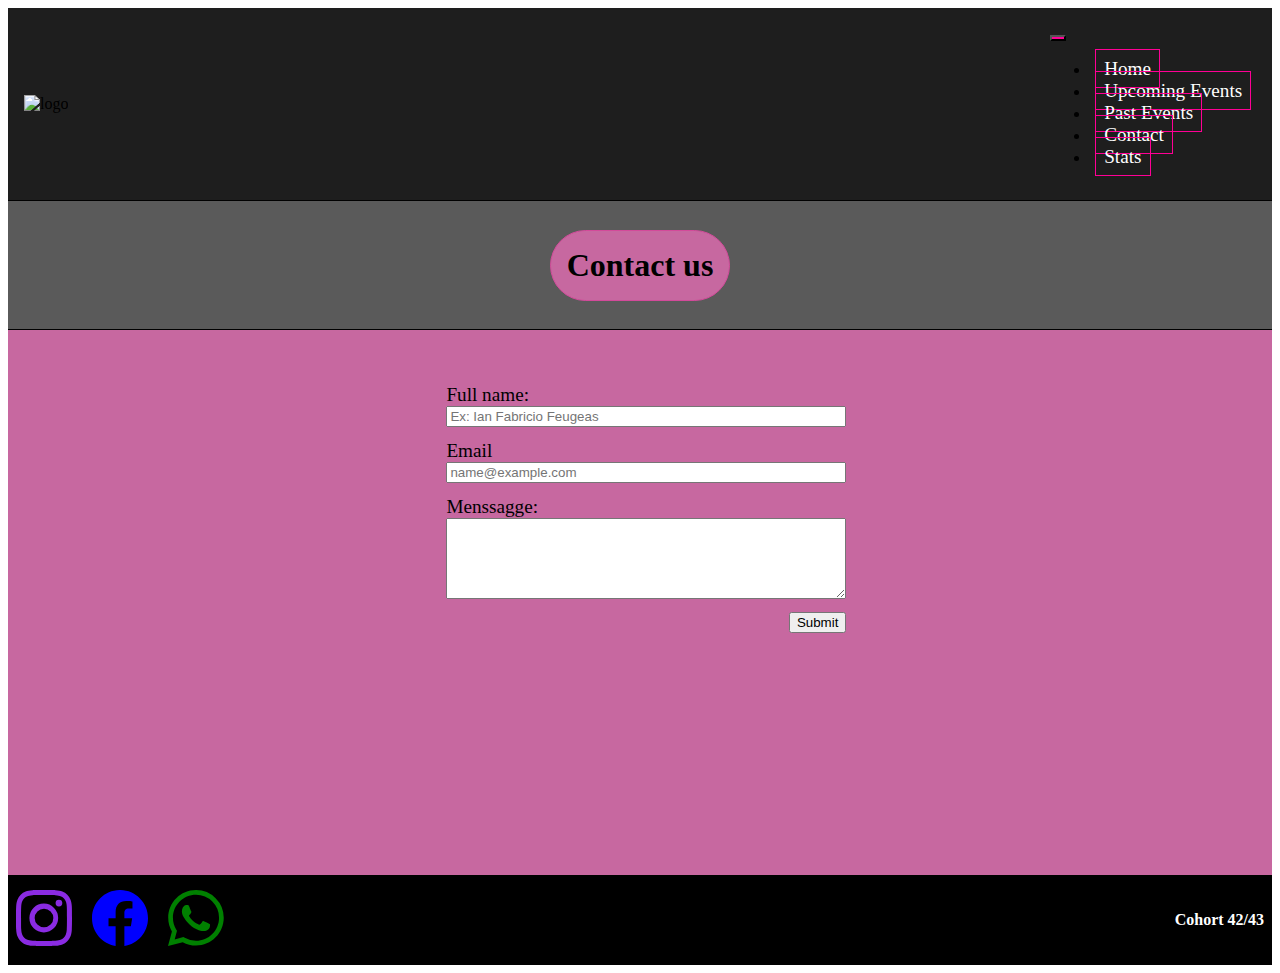
==== contact.html @ 7916cf76 "Arreglo en el favicon y logo" ====
<!DOCTYPE html>
<html lang="en">
  <head>
    <meta charset="UTF-8" />
    <meta http-equiv="X-UA-Compatible" content="IE=edge" />
    <meta name="viewport" content="width=device-width, initial-scale=1.0" />
    <title>Amazing Events | Contact</title>
    <link
      rel="shortcut icon"
      href="./assets/imagenes/Image20230130154150.png"
      type="image/x-icon"
    />
    <link
      href="https://cdn.jsdelivr.net/npm/bootstrap@5.3.0-alpha1/dist/css/bootstrap.min.css"
      rel="stylesheet"
      integrity="sha384-GLhlTQ8iRABdZLl6O3oVMWSktQOp6b7In1Zl3/Jr59b6EGGoI1aFkw7cmDA6j6gD"
      crossorigin="anonymous"
    />
    <link rel="stylesheet" href="./assets/style/style.css" />
  </head>
  <body>
    <header>
      <div>
        <img
          class="logo"
          src="./assets/imagenes/Logo Amazing Events.png"
          alt="logo"
        />
      </div>
      <nav class="navbar navbar-expand-lg bg-$dark d-flex align-items-center">
        <div class="container-fluid">
          <button
            id="boton"
            class="navbar-toggler"
            type="button"
            data-bs-toggle="collapse"
            data-bs-target="#navbarNav"
            aria-controls="navbarNav"
            aria-expanded="false"
            aria-label="Toggle navigation"
          >
            <span class="navbar-toggler-icon"></span>
          </button>
          <div class="collapse navbar-collapse" id="navbarNav">
            <ul class="navbar-nav">
              <li class="nav-item">
                <a
                  id="ancor"
                  class="nav-link active"
                  aria-current="page"
                  href="#"
                  >Home</a
                >
              </li>
              <li class="nav-item">
                <a id="ancor" class="nav-link active" href="./UpEvent.html"
                  >Upcoming Events</a
                >
              </li>
              <li class="nav-item">
                <a id="ancor" class="nav-link active" href="./pastev.html"
                  >Past Events</a
                >
              </li>
              <li class="nav-item">
                <a id="ancor" class="nav-link active" href="./contact.html"
                  >Contact</a
                >
              </li>
              <li class="nav-item">
                <a id="ancor" class="nav-link active" href="./stats.html"
                  >Stats</a
                >
              </li>
            </ul>
          </div>
        </div>
      </nav>
    </header>
    <main>
      <div class="divh1"><h1>Contact us</h1></div>
      <div class="divcontact">
        <form class="formcontact" caction="">
          <div class="inplab">
            <label for="completname">Full name:</label>
            <input
              required
              type="text"
              id="nameusuario"
              name="nameusuario"
              placeholder="Ex: Ian Fabricio Feugeas"
            />
          </div>
          <div class="inplab">
            <label for="email">Email</label>
            <input
              required
              type="email"
              id="email"
              name="email"
              placeholder="name@example.com"
            />
          </div>
          <div class="inplab">
            <label for="massage">Menssagge:</label>
            <textarea name="massage" id="massage" cols="20" rows="5"></textarea>
          </div>
          <div class="butoncont">
            <button type="submit">Submit</button>
          </div>
        </form>
      </div>
    </main>
    <footer>
      <div class="iconos">
        <svg
          xmlns="http://www.w3.org/2000/svg"
          width="16"
          height="16"
          fill="blueviolet"
          class="bi bi-instagram"
          viewBox="0 0 16 16"
        >
          <path
            d="M8 0C5.829 0 5.556.01 4.703.048 3.85.088 3.269.222 2.76.42a3.917 3.917 0 0 0-1.417.923A3.927 3.927 0 0 0 .42 2.76C.222 3.268.087 3.85.048 4.7.01 5.555 0 5.827 0 8.001c0 2.172.01 2.444.048 3.297.04.852.174 1.433.372 1.942.205.526.478.972.923 1.417.444.445.89.719 1.416.923.51.198 1.09.333 1.942.372C5.555 15.99 5.827 16 8 16s2.444-.01 3.298-.048c.851-.04 1.434-.174 1.943-.372a3.916 3.916 0 0 0 1.416-.923c.445-.445.718-.891.923-1.417.197-.509.332-1.09.372-1.942C15.99 10.445 16 10.173 16 8s-.01-2.445-.048-3.299c-.04-.851-.175-1.433-.372-1.941a3.926 3.926 0 0 0-.923-1.417A3.911 3.911 0 0 0 13.24.42c-.51-.198-1.092-.333-1.943-.372C10.443.01 10.172 0 7.998 0h.003zm-.717 1.442h.718c2.136 0 2.389.007 3.232.046.78.035 1.204.166 1.486.275.373.145.64.319.92.599.28.28.453.546.598.92.11.281.24.705.275 1.485.039.843.047 1.096.047 3.231s-.008 2.389-.047 3.232c-.035.78-.166 1.203-.275 1.485a2.47 2.47 0 0 1-.599.919c-.28.28-.546.453-.92.598-.28.11-.704.24-1.485.276-.843.038-1.096.047-3.232.047s-2.39-.009-3.233-.047c-.78-.036-1.203-.166-1.485-.276a2.478 2.478 0 0 1-.92-.598 2.48 2.48 0 0 1-.6-.92c-.109-.281-.24-.705-.275-1.485-.038-.843-.046-1.096-.046-3.233 0-2.136.008-2.388.046-3.231.036-.78.166-1.204.276-1.486.145-.373.319-.64.599-.92.28-.28.546-.453.92-.598.282-.11.705-.24 1.485-.276.738-.034 1.024-.044 2.515-.045v.002zm4.988 1.328a.96.96 0 1 0 0 1.92.96.96 0 0 0 0-1.92zm-4.27 1.122a4.109 4.109 0 1 0 0 8.217 4.109 4.109 0 0 0 0-8.217zm0 1.441a2.667 2.667 0 1 1 0 5.334 2.667 2.667 0 0 1 0-5.334z"
          />
        </svg>
        <svg
          xmlns="http://www.w3.org/2000/svg"
          width="16"
          height="16"
          fill="blue"
          class="bi bi-facebook"
          viewBox="0 0 16 16"
        >
          <path
            d="M16 8.049c0-4.446-3.582-8.05-8-8.05C3.58 0-.002 3.603-.002 8.05c0 4.017 2.926 7.347 6.75 7.951v-5.625h-2.03V8.05H6.75V6.275c0-2.017 1.195-3.131 3.022-3.131.876 0 1.791.157 1.791.157v1.98h-1.009c-.993 0-1.303.621-1.303 1.258v1.51h2.218l-.354 2.326H9.25V16c3.824-.604 6.75-3.934 6.75-7.951z"
          />
        </svg>
        <svg
          xmlns="http://www.w3.org/2000/svg"
          width="16"
          height="16"
          fill="green"
          class="bi bi-whatsapp"
          viewBox="0 0 16 16"
        >
          <path
            d="M13.601 2.326A7.854 7.854 0 0 0 7.994 0C3.627 0 .068 3.558.064 7.926c0 1.399.366 2.76 1.057 3.965L0 16l4.204-1.102a7.933 7.933 0 0 0 3.79.965h.004c4.368 0 7.926-3.558 7.93-7.93A7.898 7.898 0 0 0 13.6 2.326zM7.994 14.521a6.573 6.573 0 0 1-3.356-.92l-.24-.144-2.494.654.666-2.433-.156-.251a6.56 6.56 0 0 1-1.007-3.505c0-3.626 2.957-6.584 6.591-6.584a6.56 6.56 0 0 1 4.66 1.931 6.557 6.557 0 0 1 1.928 4.66c-.004 3.639-2.961 6.592-6.592 6.592zm3.615-4.934c-.197-.099-1.17-.578-1.353-.646-.182-.065-.315-.099-.445.099-.133.197-.513.646-.627.775-.114.133-.232.148-.43.05-.197-.1-.836-.308-1.592-.985-.59-.525-.985-1.175-1.103-1.372-.114-.198-.011-.304.088-.403.087-.088.197-.232.296-.346.1-.114.133-.198.198-.33.065-.134.034-.248-.015-.347-.05-.099-.445-1.076-.612-1.47-.16-.389-.323-.335-.445-.34-.114-.007-.247-.007-.38-.007a.729.729 0 0 0-.529.247c-.182.198-.691.677-.691 1.654 0 .977.71 1.916.81 2.049.098.133 1.394 2.132 3.383 2.992.47.205.84.326 1.129.418.475.152.904.129 1.246.08.38-.058 1.171-.48 1.338-.943.164-.464.164-.86.114-.943-.049-.084-.182-.133-.38-.232z"
          />
        </svg>
      </div>
      <div>
        <p class="pfooter"><b> Cohort 42/43 </b></p>
      </div>
    </footer>
  </body>
</html>
---- assets/style/style.css ----
header {
  min-height: 15vh;
  display: flex;
  justify-content: space-between;
  align-items: center;
  padding: 1rem;
  background-color: rgba(0, 0, 0, 0.884);
}
.logo {
  width: 10.5rem;
  height: 5rem;
}
#ancor {
  color: rgb(255, 0, 149);
  text-decoration: none;
  border: 1px solid rgb(255, 0, 149);
  padding: 0.5rem;
  margin: 0.3rem;
  font-size: 1.2rem;
  color: white;
}
#ancor:hover {
  background-color: white;
  color: black;
}
#boton {
  background-color: rgb(255, 0, 149);
}
main {
  min-height: 75vh;
  background-color: rgb(199, 104, 160);
  display: flex;
  flex-direction: column;
  flex-wrap: wrap;
}
.divh1 {
  height: 8rem;
  background-color: rgb(90, 90, 90);
  display: flex;
  justify-content: center;
  align-items: center;
  flex-wrap: wrap;
  border-top: 1px solid black;
  border-bottom: 1px solid black;
}
h1 {
  color: black;
  background-color: rgb(199, 104, 160);
  border-radius: 160px;
  border: 1px solid rgb(211, 74, 154);
  padding: 1rem;
}
.formhome {
  display: flex;
  justify-content: space-between;
  align-items: center;
  flex-wrap: wrap;
  min-height: 8rem;
  width: 100%;
  padding: 4rem;
}
.divform {
  display: flex;
  flex-wrap: wrap;
}
form {
  font-size: 1.2rem;
  display: flex;
  flex-wrap: wrap;
}
label {
  padding-right: 1rem;
}
.padrecards {
  display: flex;
  flex-wrap: wrap;
  justify-content: space-evenly;
  align-items: center;
}
#tarjetas {
  width: 20rem;
  height: 30rem;
  margin: 1rem;
  display: flex;
  flex-direction: column;
  justify-content: space-evenly;
  align-items: center;
  flex-wrap: wrap;
  border: 5px double rgb(255, 0, 149);
  color: white;
  background-color: black;
}
.divprice {
  display: flex;
  justify-content: space-evenly;
  align-items: center;
}
#imgcard {
  width: 18rem;
  height: 15rem;
  border-radius: 15px;
  margin-top: 0.5rem;
  border: 5px double rgb(255, 0, 149);
}
h5 {
  text-align: center;
}
.divcontact {
  width: 100%;
  height: 30rem;
  display: flex;
  flex-direction: column;
  justify-content: center;
  align-items: center;
}
.formcontact {
  display: flex;
  flex-direction: column;
  width: 25rem;
  height: 50rem;
  margin: 3rem;
}
.inplab {
  display: flex;
  flex-direction: column;
  padding: 0.4rem;
}
.butoncont {
  width: 25rem;
  display: flex;
  justify-content: flex-end;
  padding: 0.4rem;
}
.divtabla {
  height: 50rem;
  padding-top: 4rem;
  display: flex;
  flex-direction: column;
  align-items: center;
}
table,
thead,
tr,
th,
tbody,
td {
  border: 1px solid black;
  border-collapse: collapse;
  background-color: rgb(199, 104, 160);
}
table {
  width: 70%;
}
thead th {
  height: 3rem;
  font-size: 1.4rem;
  color: black;
  background-color: gray;
}
tbody td {
  width: 16rem;
  height: 1.4rem;
  background-color: white;
}
.padredetails {
  display: flex;
  flex-wrap: wrap;
  justify-content: center;
  align-items: center;
  width: 75%;
  margin: 6rem 0 6rem 14rem;
}
#tarjetadetails {
  display: flex;
  justify-content: center;
  align-items: center;
  width: 30rem;
  height: 35rem;
  margin: 1rem;
  border: 5px double rgb(255, 0, 149);
  background-color: black;
}
#tarjetadetails2 {
  display: flex;
  justify-content: center;
  align-items: center;
  width: 30rem;
  height: 35rem;
  margin: 1rem;
  border: 5px double rgb(255, 0, 149);
  background-color: black;
  color: white;
  font-size: 1.5rem;
}
#imgdetails {
  width: 28rem;
  height: 25rem;
  border: 5px double rgb(255, 0, 149);
}
footer {
  height: 10vh;
  display: flex;
  justify-content: space-between;
  align-items: center;
  background-color: rgb(0, 0, 0);
  color: white;
}
.iconos svg {
  width: 3.5rem;
  height: 3.5rem;
  padding: 0.5rem;
}
.pfooter {
  margin-right: 0.5rem;
}

@media (min-width: 375px) and (max-width: 767px) {
  #tarjeta {
    width: 100%;
    margin: 0;
  }
  #imgdetails {
    width: 9rem;
    height: 9rem;
  }
  #tarjetadetails {
    width: 10rem;
    height: 11rem;
    margin: 0;
  }
  #tarjetadetails2 {
    height: 29rem;
    font-size: 1rem;
  }
  .padredetails {
    margin: 2rem;
  }
}
@media (min-width: 375px) and (max-width: 465px) {
  .divcontact {
    width: 100%;
    height: 30rem;
    display: flex;
    flex-direction: column;
    justify-content: center;
    align-items: center;
  }
  .formcontact {
    display: flex;
    flex-direction: column;
    width: 15rem;
    height: 50rem;
    margin: 3rem;
  }
  .inplab {
    display: flex;
    flex-direction: column;
    padding: 0.4rem;
  }
  .butoncont {
    width: 15rem;
    display: flex;
    justify-content: flex-end;
    padding: 0.4rem;
  }
}
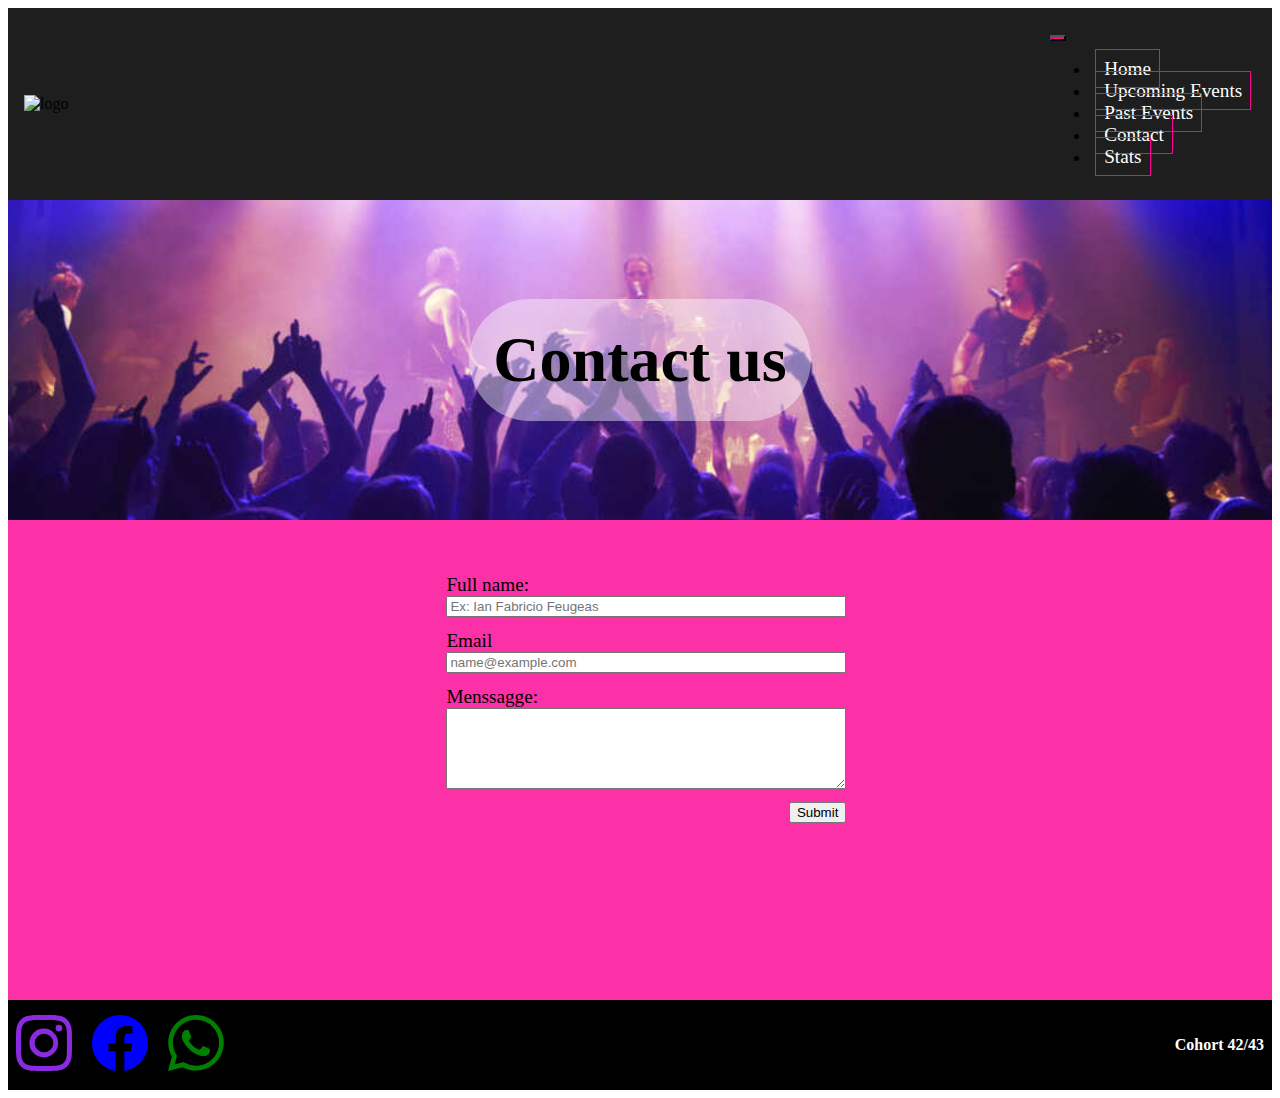
==== commit 0bcd2b03: "search funcionando" ====
--- a/contact.html
+++ b/contact.html
@@ -48,7 +48,7 @@
                   id="ancor"
                   class="nav-link active"
                   aria-current="page"
-                  href="#"
+                  href="./index.html"
                   >Home</a
                 >
               </li>
@@ -78,7 +78,7 @@
       </nav>
     </header>
     <main>
-      <div class="divh1"><h1>Contact us</h1></div>
+      <div class="divh1"><h1 class="h1tittle">Contact us</h1></div>
       <div class="divcontact">
         <form class="formcontact" caction="">
           <div class="inplab">
@@ -154,5 +154,10 @@
         <p class="pfooter"><b> Cohort 42/43 </b></p>
       </div>
     </footer>
+    <script
+      src="https://cdn.jsdelivr.net/npm/bootstrap@5.3.0-alpha1/dist/js/bootstrap.bundle.min.js"
+      integrity="sha384-w76AqPfDkMBDXo30jS1Sgez6pr3x5MlQ1ZAGC+nuZB+EYdgRZgiwxhTBTkF7CXvN"
+      crossorigin="anonymous"
+    ></script>
   </body>
 </html>
--- a/assets/style/style.css
+++ b/assets/style/style.css
@@ -7,8 +7,8 @@
   background-color: rgba(0, 0, 0, 0.884);
 }
 .logo {
-  width: 10.5rem;
-  height: 5rem;
+  width: 10rem;
+  height: 4.5rem;
 }
 #ancor {
   color: rgb(255, 0, 149);
@@ -28,27 +28,30 @@
 }
 main {
   min-height: 75vh;
-  background-color: rgb(199, 104, 160);
+  background-color: rgb(252, 48, 167);
   display: flex;
   flex-direction: column;
   flex-wrap: wrap;
 }
 .divh1 {
-  height: 8rem;
-  background-color: rgb(90, 90, 90);
-  display: flex;
-  justify-content: center;
-  align-items: center;
-  flex-wrap: wrap;
-  border-top: 1px solid black;
-  border-bottom: 1px solid black;
-}
-h1 {
-  color: black;
-  background-color: rgb(199, 104, 160);
+  height: 20rem;
+  width: 100%;
+  background-image: url(../imagenes/fondo\ home.jpg);
+  background-position: center;
+  background-size: cover;
+  display: flex;
+  justify-content: center;
+  align-items: center;
+  flex-wrap: wrap;
+  /* border-top: 1px solid black;
+  border-bottom: 1px solid black; */
+}
+.h1tittle {
+  color: black;
+  font-size: 4rem;
   border-radius: 160px;
-  border: 1px solid rgb(211, 74, 154);
-  padding: 1rem;
+  padding: 1.5rem;
+  background-color: rgba(255, 255, 255, 0.418);
 }
 .formhome {
   display: flex;
@@ -62,6 +65,10 @@
 .divform {
   display: flex;
   flex-wrap: wrap;
+  background-color: rgb(236, 8, 141);
+  padding: 0.5rem;
+  color: black;
+  border-radius: 15px;
 }
 form {
   font-size: 1.2rem;
@@ -71,7 +78,7 @@
 label {
   padding-right: 1rem;
 }
-.padrecards {
+#padrecards {
   display: flex;
   flex-wrap: wrap;
   justify-content: space-evenly;
@@ -79,31 +86,51 @@
 }
 #tarjetas {
   width: 20rem;
-  height: 30rem;
+  height: 32rem;
   margin: 1rem;
   display: flex;
   flex-direction: column;
-  justify-content: space-evenly;
-  align-items: center;
-  flex-wrap: wrap;
+  justify-content: space-between;
+  align-items: center;
+  flex-wrap: wrap;
+  border-radius: 15px;
   border: 5px double rgb(255, 0, 149);
   color: white;
   background-color: black;
 }
 .divprice {
   display: flex;
-  justify-content: space-evenly;
-  align-items: center;
+  justify-content: space-between;
+  align-items: center;
+  text-align: center;
+}
+.textprice {
+  padding-top: 0.8rem;
+}
+.divimgcards {
+  margin: 0.7rem 0.7rem 0 0.7rem;
 }
 #imgcard {
   width: 18rem;
   height: 15rem;
   border-radius: 15px;
-  margin-top: 0.5rem;
-  border: 5px double rgb(255, 0, 149);
+  border: 2px solid rgb(255, 0, 149);
+}
+#bodycard {
+  display: flex;
+  flex-direction: column;
+  justify-content: space-around;
 }
 h5 {
   text-align: center;
+}
+#detailsbutton {
+  background-color: rgb(255, 0, 149);
+  color: black;
+  border: 1px solid white;
+}
+#detailsbutton:hover {
+  background-color: rgba(255, 255, 255, 0.856);
 }
 .divcontact {
   width: 100%;
@@ -149,10 +176,10 @@
   background-color: rgb(199, 104, 160);
 }
 table {
-  width: 70%;
+  width: 80%;
 }
 thead th {
-  height: 3rem;
+  height: 3.1rem;
   font-size: 1.4rem;
   color: black;
   background-color: gray;
@@ -162,40 +189,45 @@
   height: 1.4rem;
   background-color: white;
 }
+
 .padredetails {
   display: flex;
-  flex-wrap: wrap;
-  justify-content: center;
-  align-items: center;
-  width: 75%;
-  margin: 6rem 0 6rem 14rem;
+  justify-content: center;
+  align-items: center;
+  flex-wrap: wrap;
+  background-color: black;
+  border: 5px double rgb(255, 0, 149);
+  width: 55rem;
+  height: 32rem;
+  margin: 5rem 0 5rem 15rem;
+
+  /* margin: 6rem 0 6rem 14rem; */
 }
 #tarjetadetails {
   display: flex;
   justify-content: center;
   align-items: center;
-  width: 30rem;
-  height: 35rem;
+  width: 25rem;
+  height: 30rem;
   margin: 1rem;
-  border: 5px double rgb(255, 0, 149);
   background-color: black;
 }
 #tarjetadetails2 {
   display: flex;
   justify-content: center;
   align-items: center;
-  width: 30rem;
-  height: 35rem;
+  width: 25rem;
+  height: 30rem;
   margin: 1rem;
-  border: 5px double rgb(255, 0, 149);
+  border: 2px solid rgb(255, 0, 149);
   background-color: black;
   color: white;
   font-size: 1.5rem;
 }
 #imgdetails {
-  width: 28rem;
-  height: 25rem;
-  border: 5px double rgb(255, 0, 149);
+  width: 22rem;
+  height: 20rem;
+  border: 2px solid rgb(255, 0, 149);
 }
 footer {
   height: 10vh;
@@ -219,21 +251,45 @@
     width: 100%;
     margin: 0;
   }
+  .padredetails {
+    display: flex;
+    flex-direction: column;
+    justify-content: center;
+    align-items: center;
+    width: 20rem;
+    height: 50rem;
+    margin: auto;
+    margin-top: 2rem;
+    margin-bottom: 2rem;
+  }
+
   #imgdetails {
-    width: 9rem;
-    height: 9rem;
+    width: 16rem;
+    height: 16rem;
+    margin: 0;
   }
   #tarjetadetails {
-    width: 10rem;
-    height: 11rem;
+    width: 17rem;
+    height: 18rem;
     margin: 0;
   }
   #tarjetadetails2 {
-    height: 29rem;
+    width: 16rem;
+    height: auto;
     font-size: 1rem;
-  }
-  .padredetails {
-    margin: 2rem;
+    margin: 0;
+  }
+
+  .formhome {
+    display: flex;
+    flex-direction: column;
+    justify-content: space-around;
+  }
+  #categories {
+    display: flex;
+    flex-direction: column;
+    justify-content: center;
+    margin-bottom: 1rem;
   }
 }
 @media (min-width: 375px) and (max-width: 465px) {
